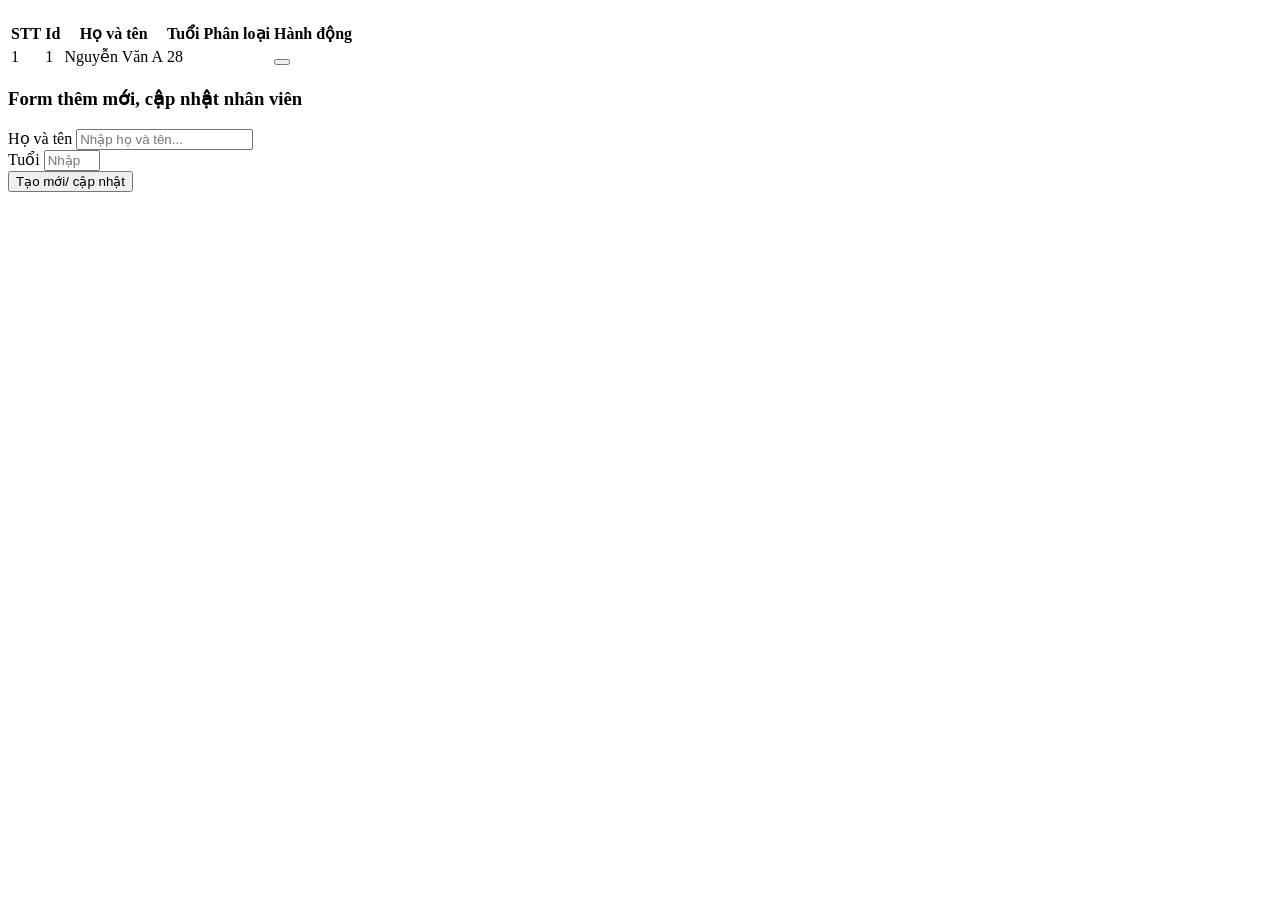
==== src/main/resources/templates/employee.html @ d64ddf8f "Day 2 Training Java: - Use JDBC to work with database - Apply clean architektrure" ====
<!DOCTYPE html>
<html lang="en" xmlns:th="http://www.thymeleaf.org">
<head>
    <meta charset="UTF-8">
    <meta name="viewport" content="width=device-width, initial-scale=1.0">
    <title th:text="${titlePage} ?: 'Quản lý nhân viên'">Quản lý nhân viên</title>
    <link rel="stylesheet" th:href="@{/css/style.css}">
</head>
<body>

<div th:replace="~{fragment/header :: header}"></div>

<main class="main-content">
    <h1 class="page-title" th:text="${titlePage} ?: 'Danh sách nhân viên'"></h1>

    <div class="table-responsive">
        <table class="custom-table">
            <thead>
            <tr>
                <th>STT</th>
                <th>Id</th>
                <th th:text="#{employee.name}">Họ và tên</th>
                <th th:text="#{employee.age}">Tuổi</th>
                <th th:text="#{employee.type}">Phân loại</th>
                <th th:text="#{common.function}">Hành động</th>
            </tr>
            </thead>
            <tbody>
            <tr th:each="employee, index : ${employees}">
                <td th:text="${index.count}">1</td>
                <td th:text="${employee.id}">1</td>
                <td th:text="${employee.name}">Nguyễn Văn A</td>
                <td th:text="${employee.age}">28</td>
                <td>
                    <span class="badge badge-old" th:if="${employee.age &gt;= 45}" th:text="#{employee.old} ?: 'Lớn tuổi'"></span>
                    <span class="badge badge-medium" th:if="${employee.age &lt; 45 and employee.age &gt;= 25}" th:text="#{employee.medium} ?: 'Trung niên'"></span>
                    <span class="badge badge-young" th:if="${employee.age &lt; 25}" th:text="#{employee.young} ?: 'Trẻ'"></span>
                </td>
                <td class="action-cell">
                    <div class="action-buttons">
                        <a th:href="@{/employees/{id}(id=${employee.id})}" th:text="#{employee.detail} ?: 'Sửa'" class="table-link"></a>
                        <form th:action="@{/employees/delete/{id}(id=${employee.id})}" th:method="post" onsubmit="return confirm('Bạn có chắc chắn muốn xóa nhân viên này?');">
                            <button type="submit" th:text="#{employee.delete} ?: 'Xóa'" class="btn-delete"></button>
                        </form>
                    </div>
                </td>
            </tr>
            </tbody>
        </table>
    </div>

    <div class="card">
        <h3 class="card-title" th:text="${employee.id != null} ? 'Cập nhật thông tin nhân viên' : 'Thêm mới nhân viên'">Form thêm mới, cập nhật nhân viên</h3>
        <form
                th:action="${employee.id != null} ? @{/employees/{id}(id = ${employee.id})} : @{/employees}"
                th:object="${employee}"
                th:method="${employee.id != null} ? 'put' : 'post'" class="app-form">
            <div class="form-group">
                <label for="name" th:text="#{employee.name}" class="form-label">Họ và tên</label>
                <input id="name" th:field="*{name}" type="text" class="form-control" placeholder="Nhập họ và tên..." required>
            </div>
            <div class="form-group">
                <label for="age" th:text="#{employee.age}" class="form-label">Tuổi</label>
                <input id="age" th:field="*{age}" type="number" class="form-control" placeholder="Nhập độ tuổi..." min="1" max="150" required>
            </div>
            <button type="submit" class="btn-submit" th:text="${employee.id != null} ? 'Lưu thay đổi' : 'Thêm mới'">Tạo mới/ cập nhật</button>
        </form>
    </div>
</main>

<div th:replace="~{fragment/footer :: footer}"></div>

</body>
</html>
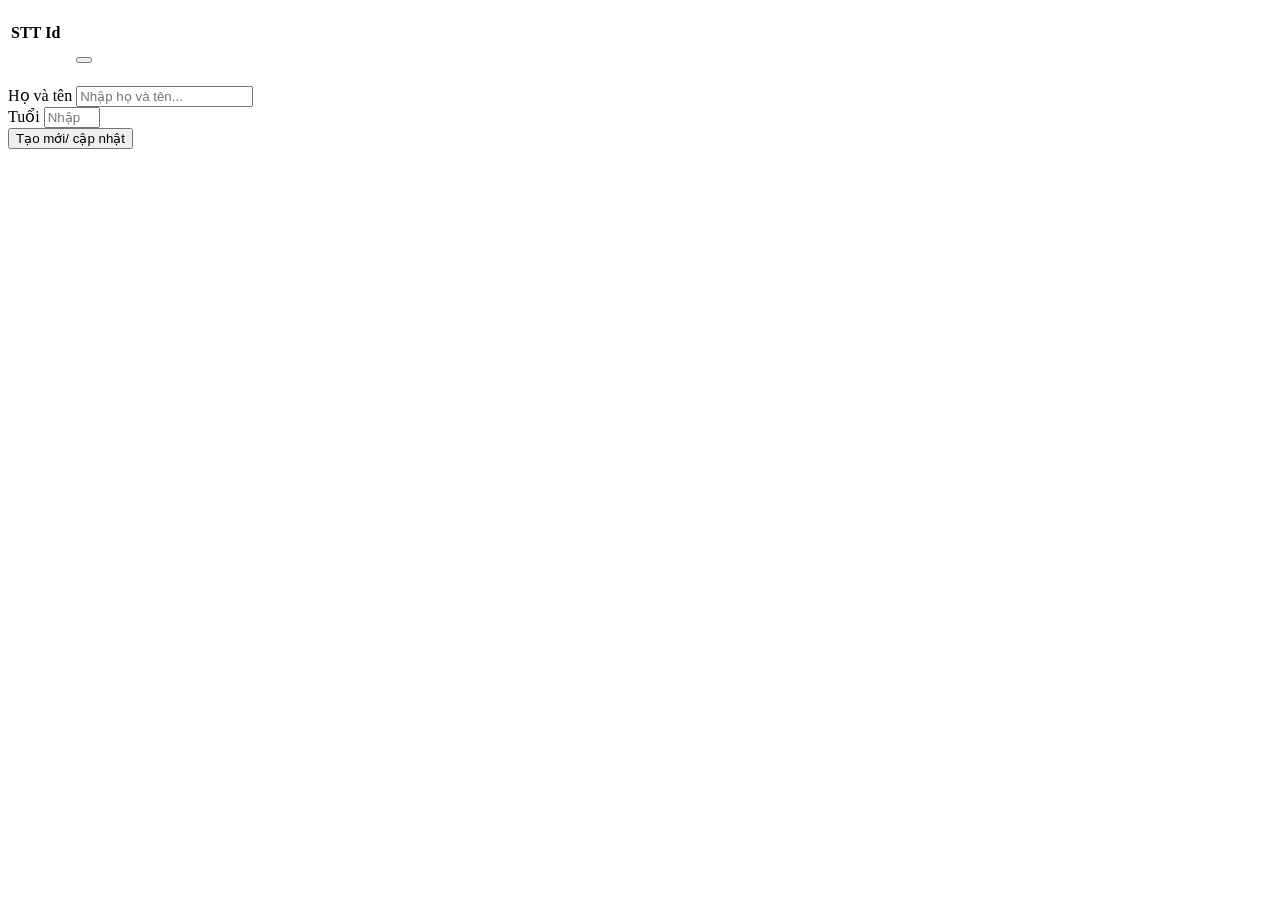
==== commit 08b989fa: "FIX: Edit api in view" ====
--- a/src/main/resources/templates/employee.html
+++ b/src/main/resources/templates/employee.html
@@ -11,7 +11,7 @@
 <div th:replace="~{fragment/header :: header}"></div>
 
 <main class="main-content">
-    <h1 class="page-title" th:text="${titlePage} ?: 'Danh sách nhân viên'"></h1>
+    <h1 class="page-title" th:text="#{employee.list}"></h1>
 
     <div class="table-responsive">
         <table class="custom-table">
@@ -19,18 +19,18 @@
             <tr>
                 <th>STT</th>
                 <th>Id</th>
-                <th th:text="#{employee.name}">Họ và tên</th>
-                <th th:text="#{employee.age}">Tuổi</th>
-                <th th:text="#{employee.type}">Phân loại</th>
-                <th th:text="#{common.function}">Hành động</th>
+                <th th:text="#{employee.name}"></th>
+                <th th:text="#{employee.age}"></th>
+                <th th:text="#{employee.type}"></th>
+                <th th:text="#{common.function}"></th>
             </tr>
             </thead>
             <tbody>
             <tr th:each="employee, index : ${employees}">
-                <td th:text="${index.count}">1</td>
-                <td th:text="${employee.id}">1</td>
-                <td th:text="${employee.name}">Nguyễn Văn A</td>
-                <td th:text="${employee.age}">28</td>
+                <td th:text="${index.count}"></td>
+                <td th:text="${employee.id}"></td>
+                <td th:text="${employee.name}"></td>
+                <td th:text="${employee.age}"></td>
                 <td>
                     <span class="badge badge-old" th:if="${employee.age &gt;= 45}" th:text="#{employee.old} ?: 'Lớn tuổi'"></span>
                     <span class="badge badge-medium" th:if="${employee.age &lt; 45 and employee.age &gt;= 25}" th:text="#{employee.medium} ?: 'Trung niên'"></span>
@@ -38,8 +38,8 @@
                 </td>
                 <td class="action-cell">
                     <div class="action-buttons">
-                        <a th:href="@{/employees/{id}(id=${employee.id})}" th:text="#{employee.detail} ?: 'Sửa'" class="table-link"></a>
-                        <form th:action="@{/employees/delete/{id}(id=${employee.id})}" th:method="post" onsubmit="return confirm('Bạn có chắc chắn muốn xóa nhân viên này?');">
+                        <a th:href="@{/employee/{id}(id=${employee.id})}" th:text="#{employee.detail} ?: 'Sửa'" class="table-link"></a>
+                        <form th:action="@{/employee/delete/{id}(id=${employee.id})}" th:method="post" onsubmit="return confirm('Bạn có chắc chắn muốn xóa nhân viên này?');">
                             <button type="submit" th:text="#{employee.delete} ?: 'Xóa'" class="btn-delete"></button>
                         </form>
                     </div>
@@ -50,11 +50,11 @@
     </div>
 
     <div class="card">
-        <h3 class="card-title" th:text="${employee.id != null} ? 'Cập nhật thông tin nhân viên' : 'Thêm mới nhân viên'">Form thêm mới, cập nhật nhân viên</h3>
+        <h3 class="card-title" th:text="${employee.id != null} ? 'Cập nhật thông tin nhân viên' : 'Thêm mới nhân viên'"></h3>
         <form
-                th:action="${employee.id != null} ? @{/employees/{id}(id = ${employee.id})} : @{/employees}"
+                th:action="@{/employee}"
                 th:object="${employee}"
-                th:method="${employee.id != null} ? 'put' : 'post'" class="app-form">
+                th:method="post" class="app-form">
             <div class="form-group">
                 <label for="name" th:text="#{employee.name}" class="form-label">Họ và tên</label>
                 <input id="name" th:field="*{name}" type="text" class="form-control" placeholder="Nhập họ và tên..." required>
